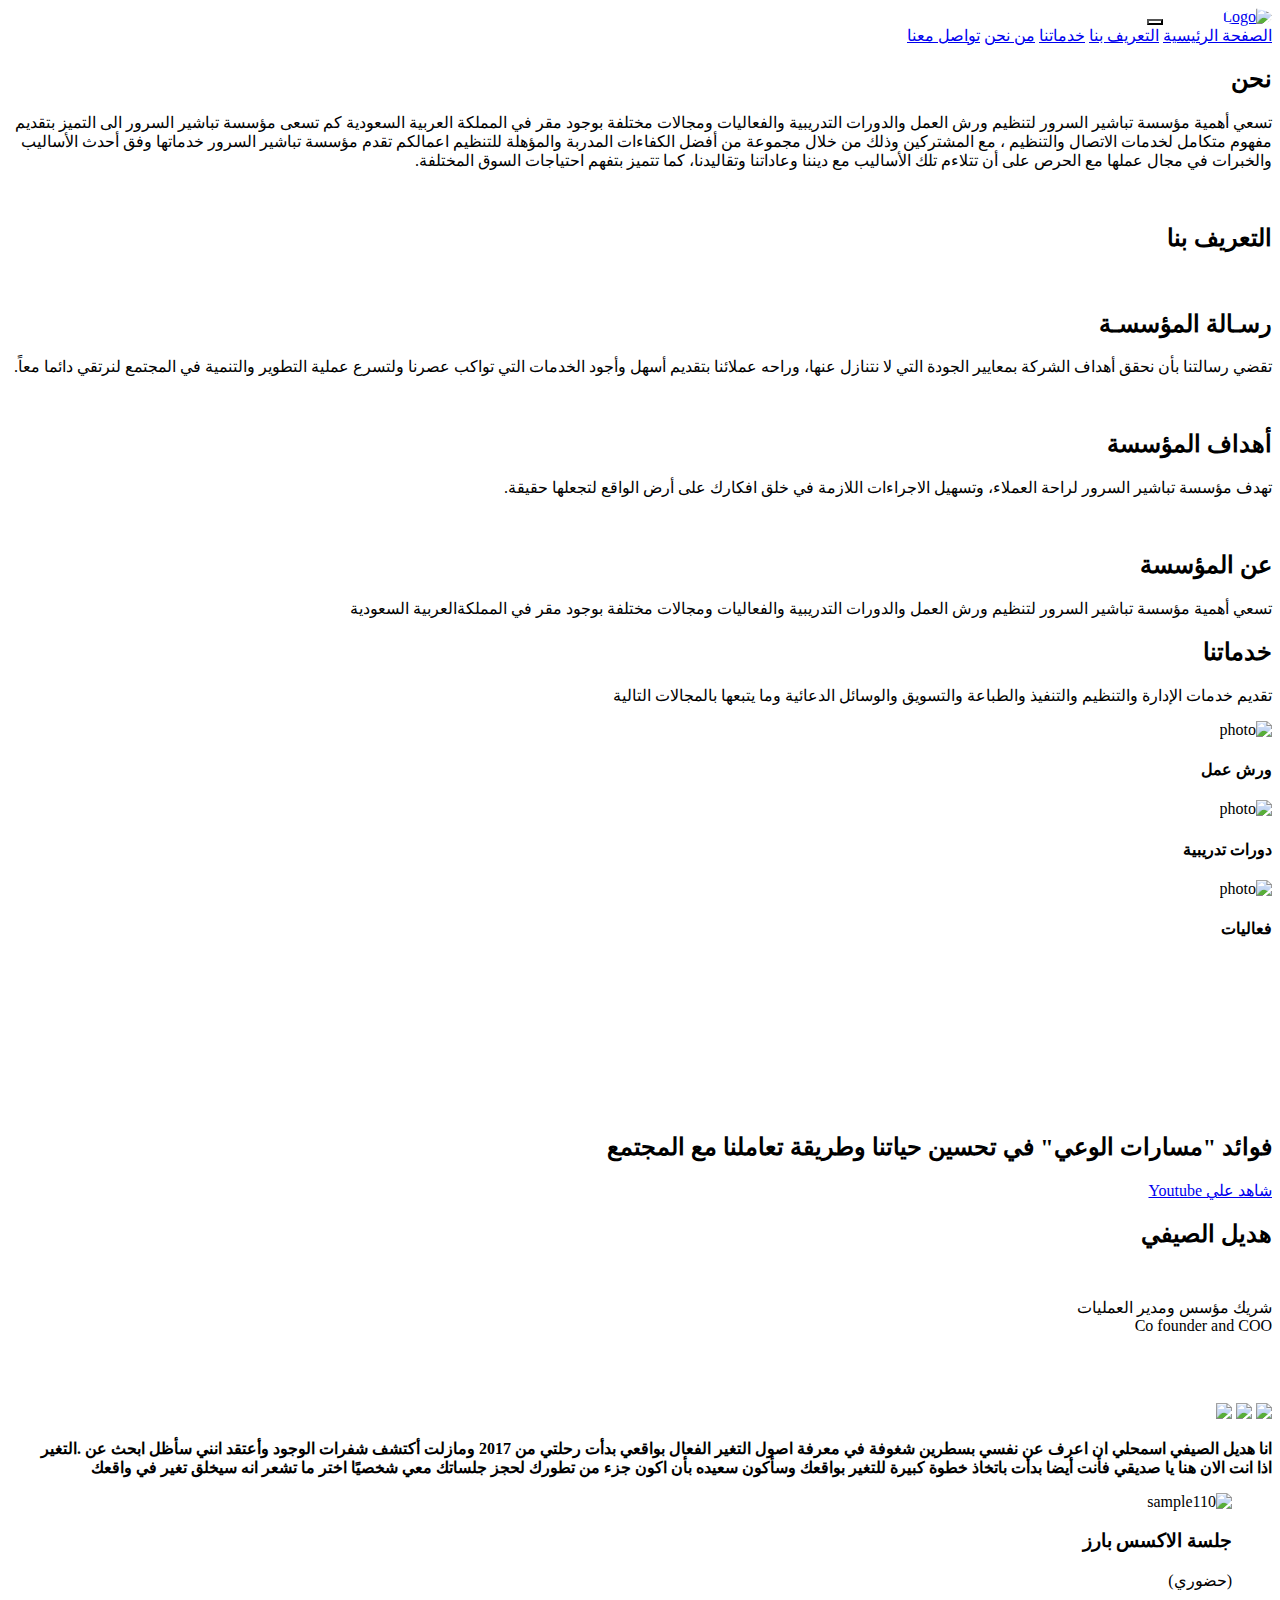
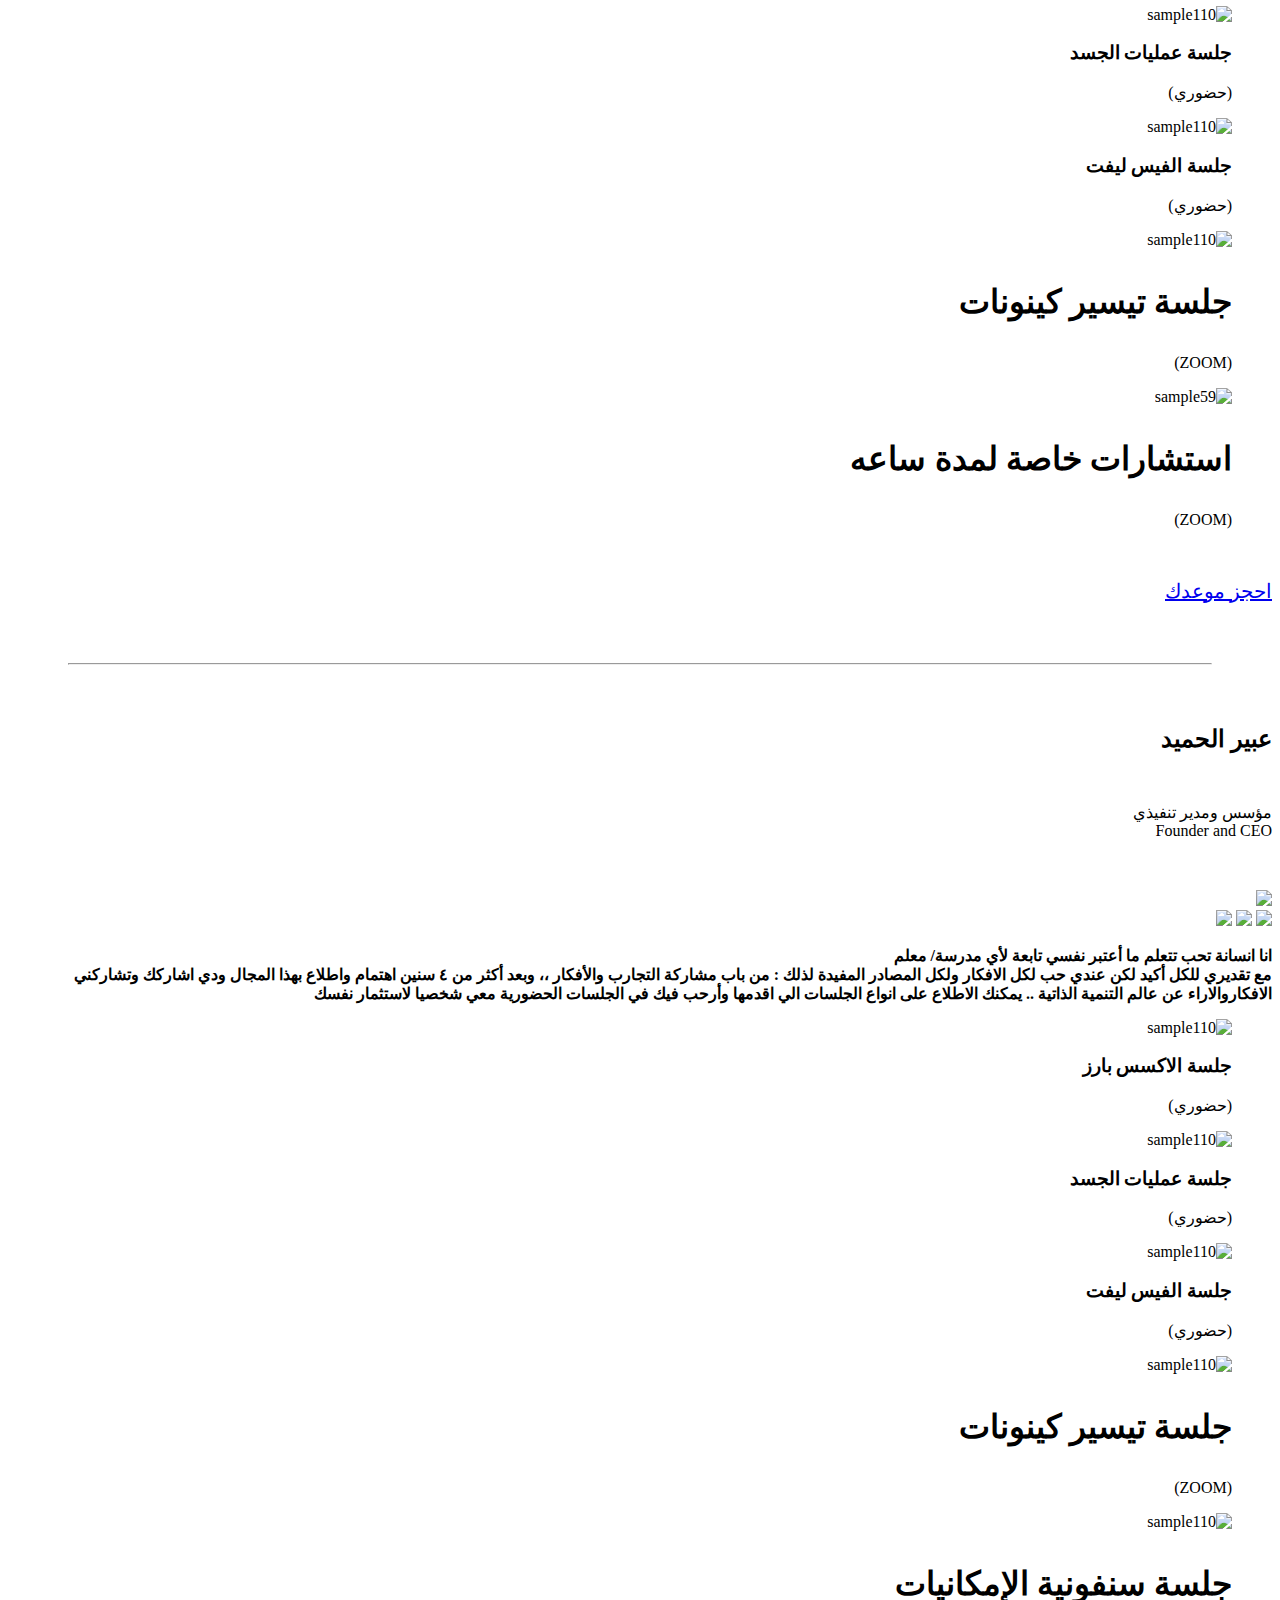
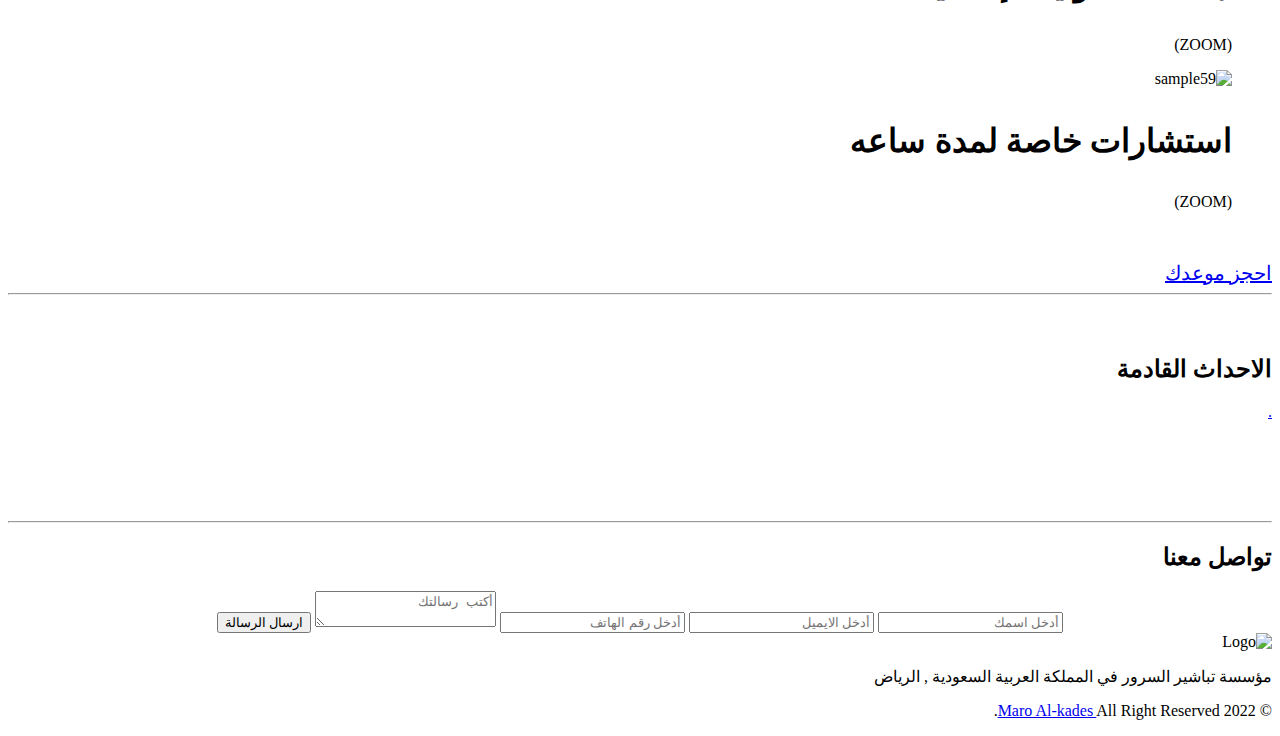
==== index.html @ af1b916f "Add files via upload" ====
<!DOCTYPE html>
<html dir="rtl">
<head>
    <meta charset="UTF-8">
    <meta http-equiv="X-UA-Compatible" content="IE=edge">
    <meta name="viewport" content="width=device-width, initial-scale=1.0">
    <meta name="author" content="Maro Al-Kades">
    <title>تباشير السرور</title>
    <link rel="shortcut icon" href="images/تباشير السرور.jpeg" type="image/x-icon">
    <!-- =============== Render All Elements Normally ================ -->
    <link rel="stylesheet" href="./css/normalize.css">
    <!-- ================== Font Awesome Library ==================== -->
    <link rel="stylesheet" href="./css/all.min.css">
    <!-- ================= BootStrap Library ================= -->
    <link href="https://cdn.jsdelivr.net/npm/bootstrap@5.2.0/dist/css/bootstrap.min.css" rel="stylesheet"
        integrity="sha384-gH2yIJqKdNHPEq0n4Mqa/HGKIhSkIHeL5AyhkYV8i59U5AR6csBvApHHNl/vI1Bx" crossorigin="anonymous">
    <!-- ============ Main Template Css File ================ -->
    <link rel="stylesheet" href="./css/style.css">

    <!-- ================= Google Fonts Links ================= -->
    <link rel="preconnect" href="https://fonts.googleapis.com">
    <link rel="preconnect" href="https://fonts.gstatic.com" crossorigin>
    <link href="https://fonts.googleapis.com/css2?family=Cairo:wght@300;400;500;600;700;800;900&display=swap" rel="stylesheet">
    
</head>
<body>
    <!-- ============ START HEADER ================ -->
    <!-- <header>
        <div class="container">
            <a href="#home" class="logo">
                <img src="images/تباشير السرور.jpeg" alt="Logo">
            </a>
            <nav class="active">
                <ul>
                    <li><a class="active" href="#home">الصفحة الرئيسية</a></li>
                    <li><a href="#who-us">التعريف بنا</a></li>
                    <li><a href="#services">خدماتنا</a></li>
                    <li><a href="#who-us-2">من نحن</a></li>
                    <li><a href="#contact">تواصل معنا</a></li>
                </ul>
            </nav>
            <div class="menu-toggle">
                <i class="fa fa-bars" aria-hidden="true"></i>
            </div>
        </div>
    </header> -->
    <header>
        <!-- <div class="container"> -->
<nav class="navbar" style="background:url('./images/buisness\ 2.jpg.jpg');">
    <div class="container-fluid">
        <a class="navbar-brand" href="#"><img src="images/تباشير السرور.jpeg" alt="Logo" style="width: 90px;border-radius: 50%;"></a>
        
        
        <!-- Start Edit Four HTML -->
        <a class="navbar-brand" style="color: white; padding: 15px;border-top-right-radius:20px;border-bottom-left-radius: 20px;background-color: var(--transparent-color);" href="en.html"><i class="fa-solid fa-globe"></i>  EN  </a>
        <!-- End Edit Four HTML -->
        
        
        <button style="background-color: var(--transparent-color);font-weight: bolder;" class="navbar-toggler" type="button" data-bs-toggle="collapse" data-bs-target="#navbarNavAltMarkup"
            aria-controls="navbarNavAltMarkup" aria-expanded="false" aria-label="Toggle navigation">
            <span  class="navbar-toggler-icon"></span>
        </button>
        <div class="collapse navbar-collapse" id="navbarNavAltMarkup">
            <div class="navbar-nav">
                <a  class="nav-link active" aria-current="page" href="#home">الصفحة الرئيسية</a>
                <a  class="nav-link" href="#who-us">التعريف بنا</a>
                <a  class="nav-link" href="#services">خدماتنا</a>
                <a  class="nav-link" href="#who-us-2">من نحن</a>
                <a  class="nav-link" href="#contact">تواصل معنا</a>
            </div>
        </div>
    </div>
</nav>
</div>
</header>
    <!-- ============ END HEADER ================ -->
    <!-- ::::::::::::::::::::::::::::::::::::::::::::::::::::: -->
    <!-- ============ START lANDING ================ -->
    <div class="landing" id="home">
        <div class="overlay">
            <div class="text">
                <div class="content">
                    <h2>
                        <!-- عن المؤسسة<br> -->
                        نحن     <a style="text-decoration:none; color:#fff; font-weight: bolder;" href="#">مؤسسة تباشير السرور     </a>
                    </h2>


                    <!-- Start Edit One HTML  -->
                    <p>
                        تسعي أهمية مؤسسة تباشير السرور لتنظيم ورش العمل والدورات التدريبية والفعاليات ومجالات مختلفة بوجود مقر في المملكة العربية
                        السعودية
                        
                        <!-- <br> -->
                        
                        كم تسعى مؤسسة تباشير السرور الى التميز بتقديم مفهوم متكامل لخدمات الاتصال والتنظيم ، مع المشتركين وذلك من خلال مجموعة من
                        أفضل الكفاءات المدربة والمؤهلة للتنظيم اعمالكم
                        
                        <!-- <br> -->
                        
                        تقدم مؤسسة تباشير السرور خدماتها وفق أحدث الأساليب والخبرات في مجال عملها مع الحرص على أن تتلاءم تلك الأساليب مع ديننا
                        وعاداتنا وتقاليدنا، كما تتميز بتفهم احتياجات السوق المختلفة.
                    </p>
                    <!-- End Edit One HTML  -->


                </div>
            </div>
            <!-- <div class="btn">
                <button>Join Us</button>
            </div> -->
            <div class="logos">
                <img src="images/هديل الصيفي 2.png" alt="">
                <img src="images/تباشير السرور.jpeg" alt="">
                <img src="images/عبير الحميد.jpeg" alt="">
            </div>
        </div>
    </div>
    <!-- ============ END lANDING ================ -->
    <!-- ::::::::::::::::::::::::::::::::::::::::::::::::::::: -->
    <!-- ============ START SERVICES SECTION ================ -->
<!-- Start Features -->
<div class="features" id="who-us">
    <div class="main-heading"><h2>التعريف بنا</h2></div>
    <div class="container">
        <div class="box quality">
            <div class="img-holder"><img src="images/message.jpg" alt="" /></div>
            <h2>رسـالة المؤسسـة</h2>
            <p>تقضي رسالتنا بأن نحقق أهداف الشركة بمعايير الجودة التي لا نتنازل عنها، وراحه عملائنا بتقديم أسهل وأجود الخدمات التي تواكب
            عصرنا ولتسرع عملية التطوير والتنمية في المجتمع لنرتقي دائما معاً.
            </p>
            <!-- <a href="#">More</a> -->
        </div>
        <div class="box time">
            <div class="img-holder"><img src="images/buisness.jpg" alt="" /></div>
            <h2>أهداف المؤسسة</h2>
            <p>تهدف مؤسسة تباشير السرور لراحة العملاء، وتسهيل الاجراءات اللازمة في خلق افكارك على أرض الواقع لتجعلها حقيقة.
            </p>
            <!-- <a href="#">More</a> -->
        </div>
        <div class="box passion">
            <div class="img-holder"><img src="images/about 1.jpg" alt="" /></div>
            <h2>عن المؤسسة</h2>


            <!-- Start Edit Two HTML -->
            <p>تسعي أهمية مؤسسة تباشير السرور لتنظيم ورش العمل والدورات التدريبية والفعاليات ومجالات مختلفة بوجود مقر في المملكةالعربية
                السعودية</p>
            <!-- End Edit Two HTML -->


        </div>
    </div>
</div>
<!-- End Features -->
<!-- ============ END SERVICES SECTION ================ -->
<!-- ::::::::::::::::::::::::::::::::::::::::::::::::::::: -->
<!-- ============ START PORTFOLIO SECTION ================ -->
        <div class="portfolio" id="services">
            <div class="container">
                <div class="main-heading">
                    <h2>خدماتنا</h2>
                    <p>
                        تقديم خدمات الإدارة والتنظيم والتنفيذ والطباعة والتسويق والوسائل الدعائية وما يتبعها بالمجالات التالية
                    </p>
                </div>
            </div>
            <div class="imgs-container">
                <div class="box">
                    <img src="images/warsha.jpg" alt="photo">
                    <div class="caption">
                        <h4>ورش عمل</h4>
                        <!-- <p>Gaming</p> -->
                    </div>
                </div>
                <div class="box">
                    <img src="images/course.jpg" alt="photo">
                    <div class="caption">
                        <h4>دورات تدريبية</h4>
                        <!-- <p>فعاليات</p> -->
                    </div>
                </div>
                <div class="box">
                    <img src="images/event.jpg" alt="photo">
                    <div class="caption">
                        <h4>فعاليات</h4>
                        <!-- <p>Gaming</p> -->
                    </div>
                </div>
            </div>
            </div>
    <!-- ============ END PORTFOLIO SECTION ================ -->
    <!-- ::::::::::::::::::::::::::::::::::::::::::::::::::::: -->
    <!-- ============ START VIDEO SECTION ================ -->
    <div class="video">
        <video autoplay muted loop>
            <source src="images/فوائد -مسارات الوعي- في تحسين حياتنا وطريقة تعاملنا مع المجتمع.mkv" type="video/mp4">
        </video>
        <div class="text">
            <h2>فوائد "مسارات الوعي" في تحسين حياتنا وطريقة تعاملنا مع المجتمع</h2>
            <a href="https://youtu.be/_s9VQJGOMRg"> شاهد علي Youtube</a>
        </div>
    </div>
    <!-- ============ END VIDEO SECTION ================ -->
    <!-- ::::::::::::::::::::::::::::::::::::::::::::::::::::: -->
    <!-- ============ START OUR SKILLS SECTION ================ -->
    <div class="skills" id="who-us-2">
        <div class="main-heading">
            <h2 style="font-weight: bolder; margin-bottom: 50px;">هديل الصيفي</h2>
            <p style="margin-bottom:50px;padding-bottom: 0;font-size: 16px;">شريك مؤسس ومدير العمليات
            <br> Co founder and COO</p>
                        <div class="an-text">
                            <img src="images/hadeel.png" alt="">
                <div class="social-media-links">
                    <a href="https://www.instagram.com/hadeel.alsaifi/"><img src="images/instagram.gif" style="width:80px;"></a>
                    <a href="https://twitter.com/Hadeel88Adel"><img src="images/twitter.gif" style="width:80px;"></a>
                    <a href="https://api.whatsapp.com/send?phone=966503210895"><img src="images/whatsapp.gif" style="width:80px;"></a>
                    <!-- <a href="https://instagram.com/hadeel.alsaifi?r=nametag" target="_blank"><i class="fa-brands fa-instagram"></i></a>
                    <a href="https://twitter.com/Hadeel88Adel" target="_blank"><i class="fa-brands fa-twitter" style="font-size:larger;"></i></a> -->
                    <p style="font-weight: bold;">انا هديل الصيفي اسمحلي ان اعرف عن نفسي بسطرين
                        شغوفة في معرفة اصول التغير الفعال بواقعي بدأت رحلتي من 2017 ومازلت أكتشف شفرات الوجود وأعتقد انني سأظل ابحث عن
                        .التغير
                        <br>
                                اذا انت الان هنا يا صديقي فأنت أيضا بدأت باتخاذ خطوة كبيرة للتغير بواقعك
                                وسأكون سعيده بأن اكون جزء من تطورك
                                لحجز جلساتك معي شخصيًا اختر ما تشعر انه سيخلق تغير في واقعك
                            </p>    
                </div>
                        </div>
                    </div>
                    <div class="container">
                        </div>
                <figure class="snip1563">
                    <img src="images/ex.png" alt="sample110" />
                    <figcaption>
                        <h3>جلسة الاكسس بارز</h3>
                        <p>(حضوري)</p>
                    </figcaption>
                    <!-- <a href="#"></a> -->
                </figure>
                <figure class="snip1563">
                    <img src="images/body.png" alt="sample110" />
                    <figcaption>
                        <h3>جلسة عمليات الجسد</h3>
                        <p>(حضوري)</p>
                        <!-- <p>The only skills I have the patience to learn are those that have no real application in life.</p> -->
                    </figcaption>
                    <!-- <a href="#"></a> -->
                </figure>
                <figure class="snip1563">
                    <img src="images/face.png" alt="sample110" />
                    <figcaption>
                        <h3>جلسة الفيس ليفت</h3>
                        <p>(حضوري)</p>
                        <!-- <p>The only skills I have the patience to learn are those that have no real application in life.</p> -->
                    </figcaption>
                    <!-- <a href="#"></a> -->
                </figure>
                <figure class="snip1563">
                    <img src="images/kayno.jpeg" alt="sample110" />
                    <figcaption>
                        <h3 style="font-size: 33px;">جلسة تيسير كينونات</h3>
                    <p>(ZOOM)</p>
                    <!-- <p>The only skills I have the patience to learn are those that have no real application in life.</p> -->
                </figcaption>
                <!-- <a href="#"></a> -->
            </figure>
                <!-- <figure class="snip1563 hover"><img src="https://s3-us-west-2.amazonaws.com/s.cdpn.io/331810/sample86.jpg"
                    alt="sample86" />
                    <figcaption>
                        <h3>Abraham Pigeon</h3>
                        <p>The real fun of living wisely is that you get to be smug about it.</p>
                    </figcaption>
                    <a href="#"></a>
                </figure> -->
                <figure class="snip1563"><img src="images/private.jpg" alt="sample59" />
                    <figcaption>
                        <h3 style="font-size: 33px;">استشارات خاصة لمدة ساعه</h3>
                        <p>(ZOOM)</p>
                        <!-- <p>But Calvin is no kind and loving god! He's one of the old gods! He demands sacrifice! </p> -->
                    </figcaption>
                    <!-- <a href="#"></a> -->
                </figure>
                <div class="revert" style="margin-top: 50px;">
                    <a href="./book.html" target="_blank" class="book" style="font-size: 20px;">
                        احجز موعدك
                        <script src="https://cdn.lordicon.com/xdjxvujz.js"></script>
                        <lord-icon src="https://cdn.lordicon.com/nocovwne.json" trigger="loop" delay="500"
                            colors="primary:#ffffff,secondary:#fff" stroke="60" style="width:50px;height:50px">
                        </lord-icon>
                    </a>
                </div>
                </div>
            
                <hr style="margin: 60px;">
    <div class="skills">
        <div class="main-heading">
            <h2 style="font-weight: bolder; margin-bottom: 50px;">عبير الحميد</h2>
            <p style="margin-bottom:50px;padding-bottom: 0;font-size: 16px;"> مؤسس ومدير تنفيذي
            <br> Founder and CEO</p>
                        <div class="an-text">
                            <img src="images/abeer.png" style="border-radius: 0;">
                <div class="social-media-links">
                    <a href="https://instagram.com/abiiir369?igshid=YmMyMTA2M2Y="><img src="images/instagram.gif" style="width:80px;"></a>
                        <a href="https://twitter.com/abiiir369?s=11&t=vXY6DlFQOZfBt1bhamIdgA"><img src="images/twitter.gif" style="width:80px;"></a>
                        <a href="https://api.whatsapp.com/send?phone=966501146359"><img src="images/whatsapp.gif" style="width:80px;"></a>
                        <!-- <a href="https://instagram.com/hadeel.alsaifi?r=nametag" target="_blank"><i class="fa-brands fa-instagram"></i></a>
                            <a href="https://twitter.com/Hadeel88Adel" target="_blank"><i class="fa-brands fa-twitter" style="font-size:larger;"></i></a> -->
                            <p style="font-weight: bold;">انا انسانة تحب تتعلم ما أعتبر نفسي تابعة لأي مدرسة/ معلم
                                <br>
                                مع تقديري للكل أكيد لكن عندي حب لكل الافكار ولكل المصادر المفيدة لذلك : من باب مشاركة التجارب والأفكار ،، وبعد أكثر من ٤ سنين اهتمام واطلاع بهذا المجال ودي اشاركك وتشاركني
                                الافكاروالاراء عن عالم التنمية الذاتية ..
                                يمكنك الاطلاع على انواع الجلسات الي اقدمها وأرحب فيك في الجلسات الحضورية معي شخصيا لاستثمار نفسك
                            </p>    
                        </div>
                    </div>
                </div>
                <div class="container">
                </div>
                <figure class="snip1563">
                    <img src="images/ex2.jpeg" alt="sample110" />
                    <figcaption>
                        <h3>جلسة الاكسس بارز</h3>
                        <p>(حضوري)</p>
                        <!-- <p>The only skills I have the patience to learn are those that have no real application in life.</p> -->
                    </figcaption>
                    <!-- <a href="#"></a> -->
                </figure>
                <figure class="snip1563">
                    <img src="images/body.png" alt="sample110" />
                    <figcaption>
                        <h3>جلسة عمليات الجسد</h3>
                        <p>(حضوري)</p>
                        <!-- <p>The only skills I have the patience to learn are those that have no real application in life.</p> -->
                    </figcaption>
                    <!-- <a href="#"></a> -->
                </figure>
                <figure class="snip1563">
                    <img src="images/face.png" alt="sample110" />
                    <figcaption>
                        <h3>جلسة الفيس ليفت</h3>
                        <p>(حضوري)</p>
                        <!-- <p>The only skills I have the patience to learn are those that have no real application in life.</p> -->
                    </figcaption>
                    <!-- <a href="#"></a> -->
                </figure>
                <figure class="snip1563">
                    <img src="images/kayno.jpeg" style="background-size: 150px;" alt="sample110" />
                    <figcaption>
                        <h3 style="font-size: 33px;">جلسة تيسير كينونات</h3>
                        <p>(ZOOM)</p>
                        <!-- <p>The only skills I have the patience to learn are those that have no real application in life.</p> -->
                    </figcaption>
                    <!-- <a href="#"></a> -->
                </figure>
                <figure class="snip1563">
                    <img src="images/sen.jpeg" alt="sample110" />
                    <figcaption>
                        <h3 style="font-size: 33px;">جلسة سنفونية الإمكانيات</h3>
                        <p>(ZOOM)</p>
                        <!-- <p>The only skills I have the patience to learn are those that have no real application in life.</p> -->
                    </figcaption>
                    <!-- <a href="#"></a> -->
                </figure>
                <figure class="snip1563"><img src="images/private.jpg" alt="sample59" />
                    <figcaption>
                        <h3 style="font-size: 33px;">استشارات خاصة لمدة ساعه</h3>
                        <p>(ZOOM)</p>
                        <!-- <p>But Calvin is no kind and loving god! He's one of the old gods! He demands sacrifice! </p> -->
                    </figcaption>
                    <!-- <a href="#"></a> -->
                </figure>
                <div class="revert" style="margin-top: 50px;">
                    <a href="./book.html" target="_blank" class="book" style="font-size:20px;">
                        احجز موعدك
                        <script src="https://cdn.lordicon.com/xdjxvujz.js"></script>
                        <lord-icon src="https://cdn.lordicon.com/nocovwne.json" trigger="loop" delay="500"
                            colors="primary:#ffffff,secondary:#fff" stroke="60" style="width:50px;height:50px">
                        </lord-icon>
                    </a>
                </div>
            </div>
            
            <hr style="margin-bottom: 60px;">
                <!-- Start Events -->
                <div class="main-heading" id="next-events">
                    <!-- <div class="dots dots-up"></div>
                        <div class="dots dots-down"></div> -->
                        <h2 class="main-title">الاحداث القادمة</h2>
                        <div class="container">
                            <!-- <p id="demo" style="font-size: xx-large;"></p> -->
                            <!-- <div id="countdown"></div> -->
<script src="https://cdn.logwork.com/widget/countdown.js"></script>
<a href="https://logwork.com/countdown-wxk2" class="countdown-timer" data-style="circles" data-timezone="Asia/Riyadh"
    data-date="2022-09-07 00:00" data-background="#1e89ba" data-digitscolor="#208bbc">.</a>
        </div>
    </div>
    <!-- End Events -->
    <hr style="margin-top: 100px;">
    <!-- ============ END OUR SKILLS SECTION ================ -->
    <!-- ::::::::::::::::::::::::::::::::::::::::::::::::::::: -->
    <!-- ============ START CONTACT SECTION ================ -->
    <div class="contact-us" id="contact">
        <div class="container">
            <div class="main-heading">
                <h2>تواصل معنا</h2>
            </div>
            <div class="content" style="display:flex;justify-content:center;align-items:center">
                <form action="">
                    <input class="main-input" type="text" name="name" placeholder="أدخل اسمك">
                    <input class="main-input" type="email" name="mail" placeholder="أدخل الايميل">
                    <input class="main-input" type="number" name="number" placeholder="أدخل رقم الهاتف">
                    <textarea class="main-input" name="message" placeholder="أكتب رسالتك"></textarea>
                    <input type="submit" value="ارسال الرسالة" style="margin: auto;">
                </form>
            </div>
        </div>
    </div>
    <!-- ============ END CONTACT SECTION ================ -->
    <!-- ::::::::::::::::::::::::::::::::::::::::::::::::::::: -->
    <!-- ============ START FOOTER SECTION ================ -->
    <div class="footer">
        <div class="container">
            <img src="images/تباشير السرور.jpeg" alt="Logo">
            <p>مؤسسة تباشير السرور في المملكة العربية السعودية , الرياض</p>


            <!-- Start Edit Three HTML -->
            <div class="social-icons">
                <a href="https://twitter.com/blissings8" target="_blank" aria-placeholder="twitter"><i class="fa-brands fa-twitter"></i></a>
                <a href="https://instagram.com/blissings8?r=nametag" target="_blank"><i class="fa-brands fab fa-instagram"></i></a>
                <a href="#"><i class="fa-solid fa-envelope"></i></a>
            </div>
            <!-- End Edit Three HTML -->


            <p class="copyright"><span> &copy;</span> 2022 <a target="_blank"
                    href="https://www.facebook.com/Maro.Al.Kades/"><span>
                        Maro Al-kades </span></a> All Right Reserved.</p>
        </div>
    </div>
    <!-- ============ END FOOTER SECTION ================ -->
                    <script src="https://cdn.jsdelivr.net/npm/bootstrap@5.2.0/dist/js/bootstrap.bundle.min.js"
                        integrity="sha384-A3rJD856KowSb7dwlZdYEkO39Gagi7vIsF0jrRAoQmDKKtQBHUuLZ9AsSv4jD4Xa"
                        crossorigin="anonymous"></script>
<script src="js/main.js"></script>
</body>
</html>
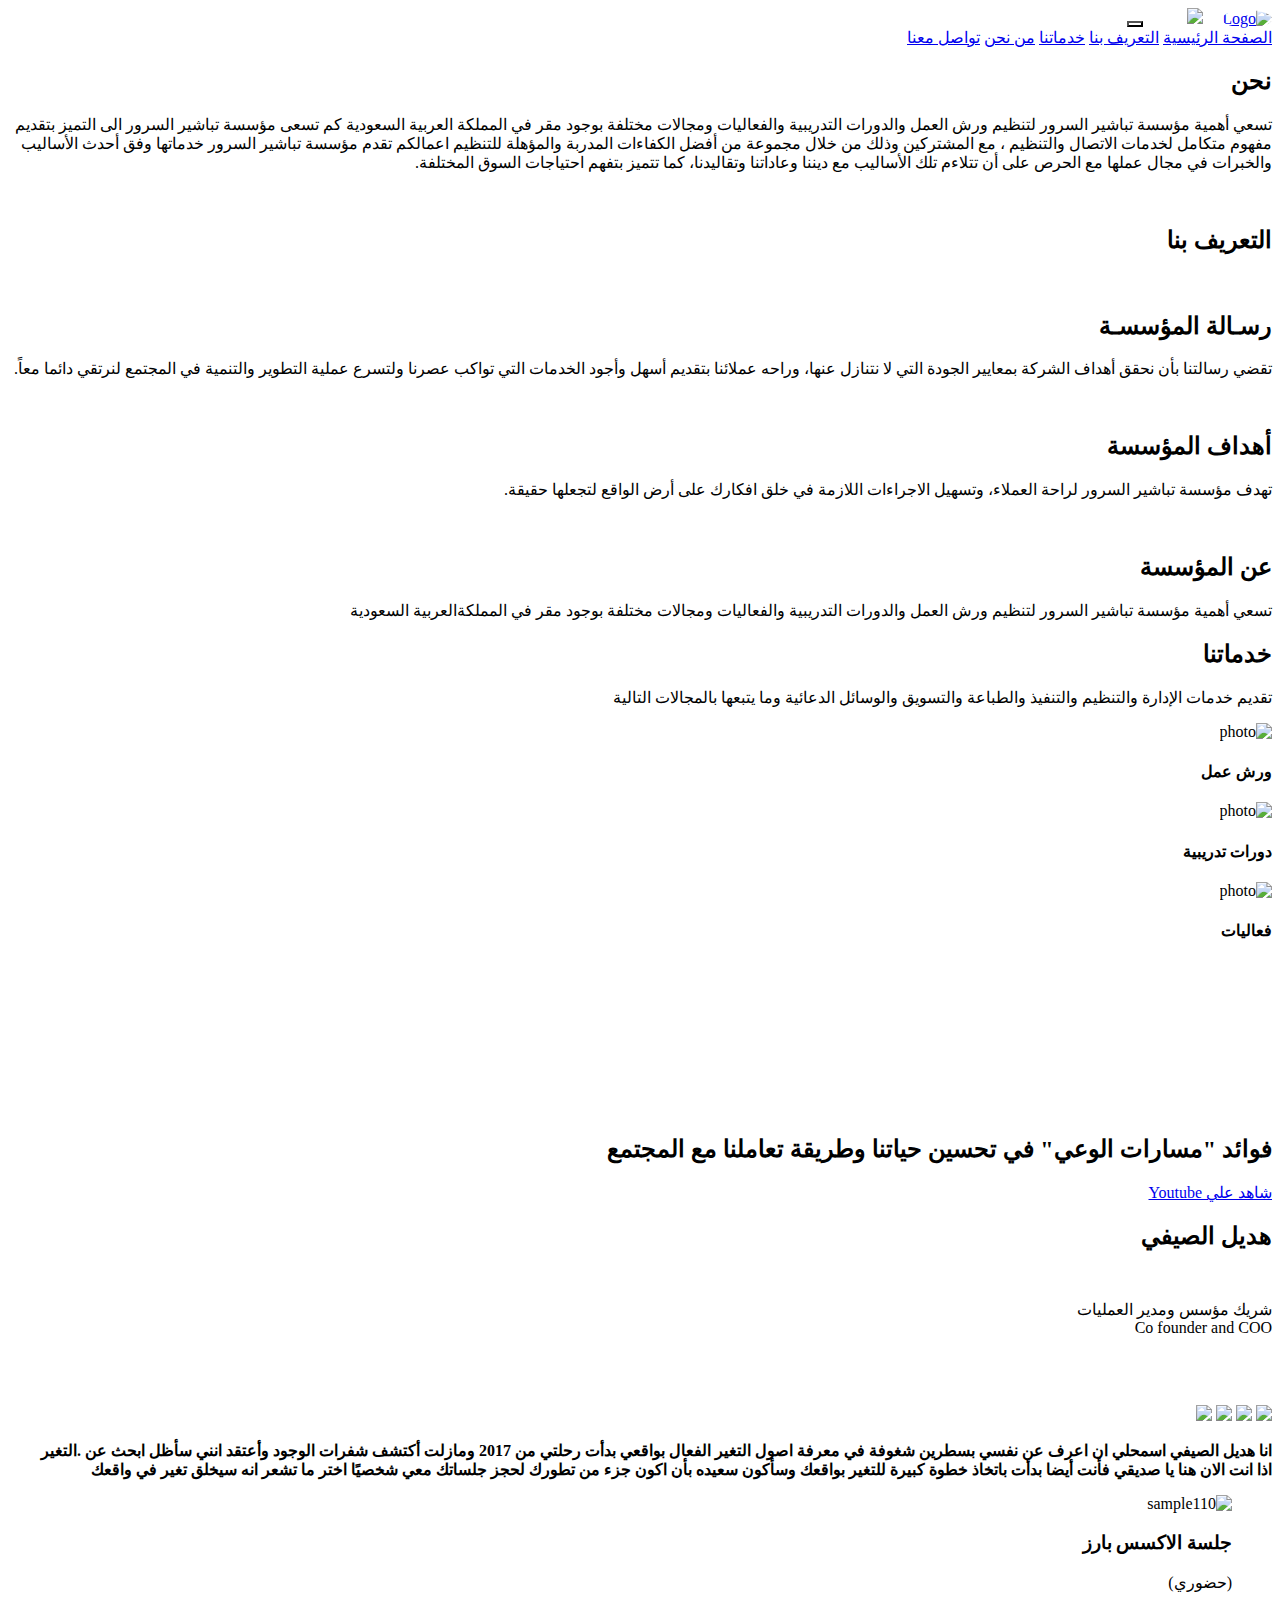
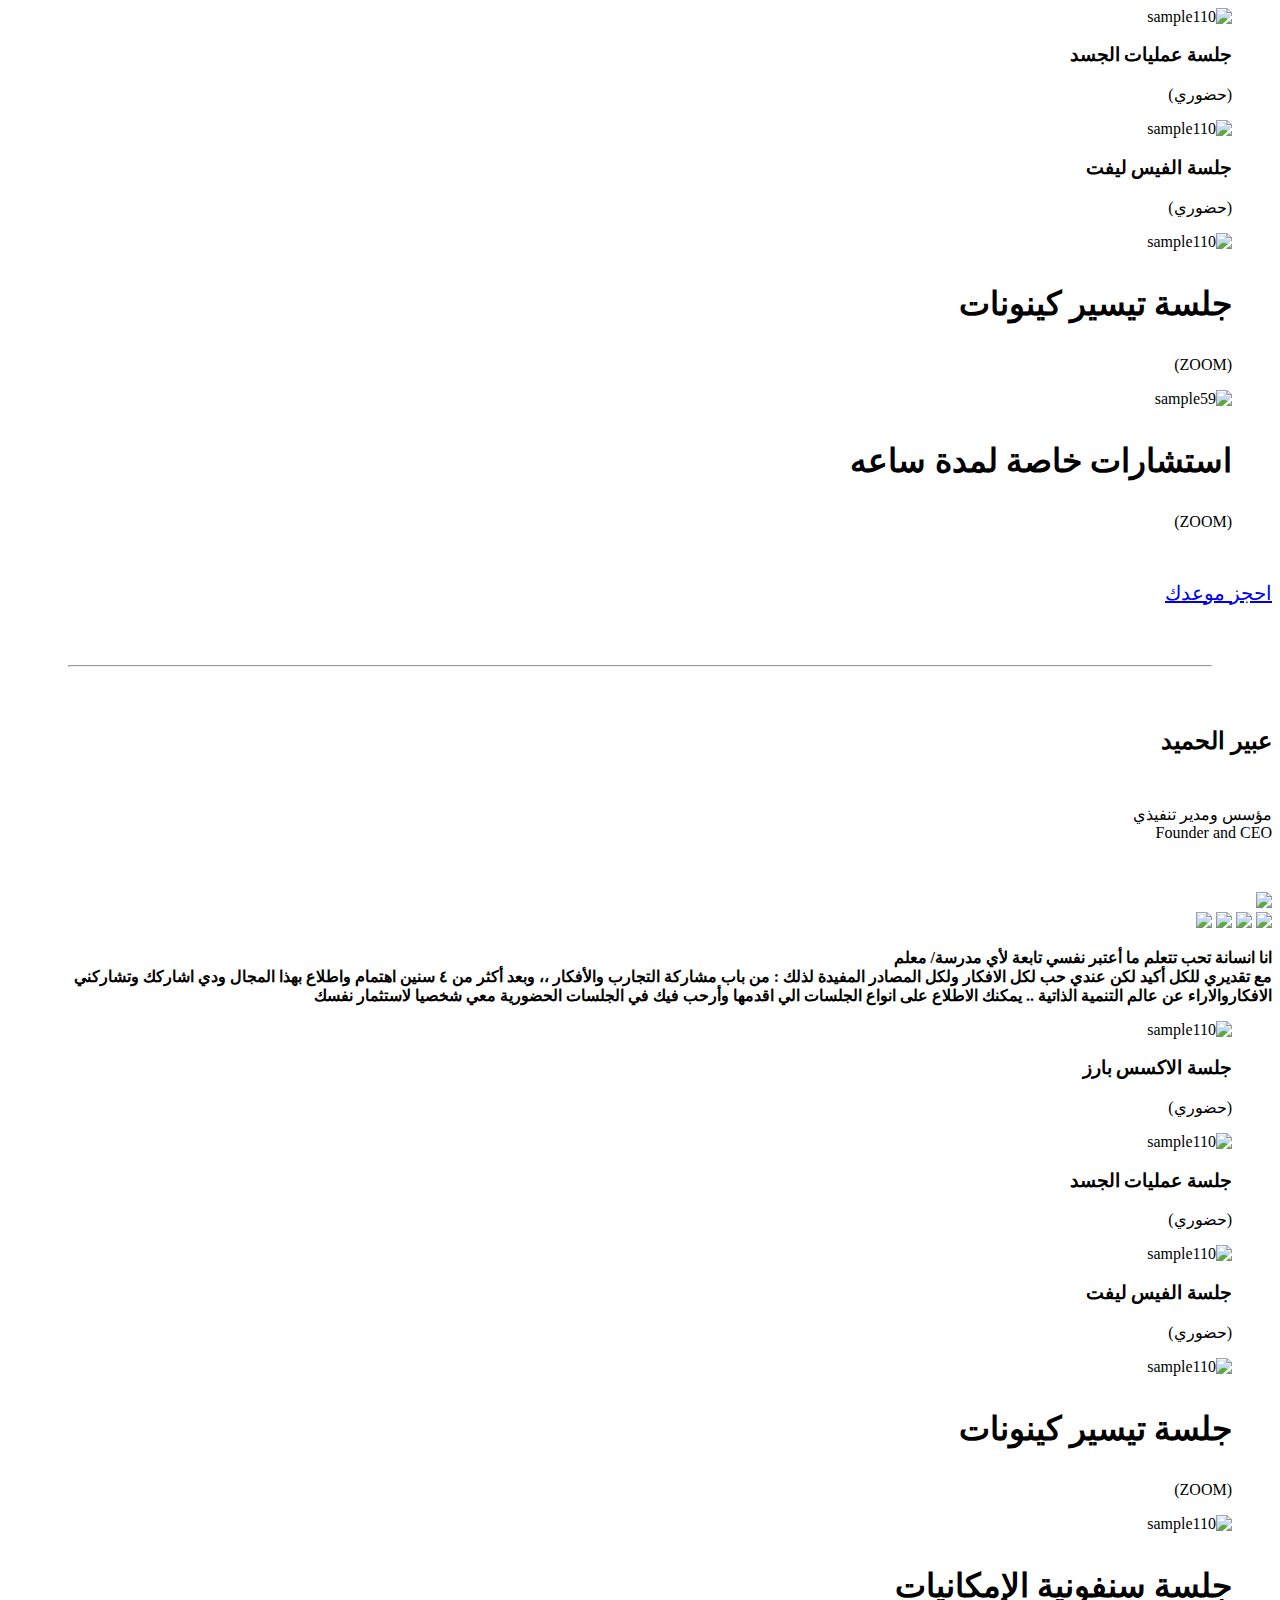
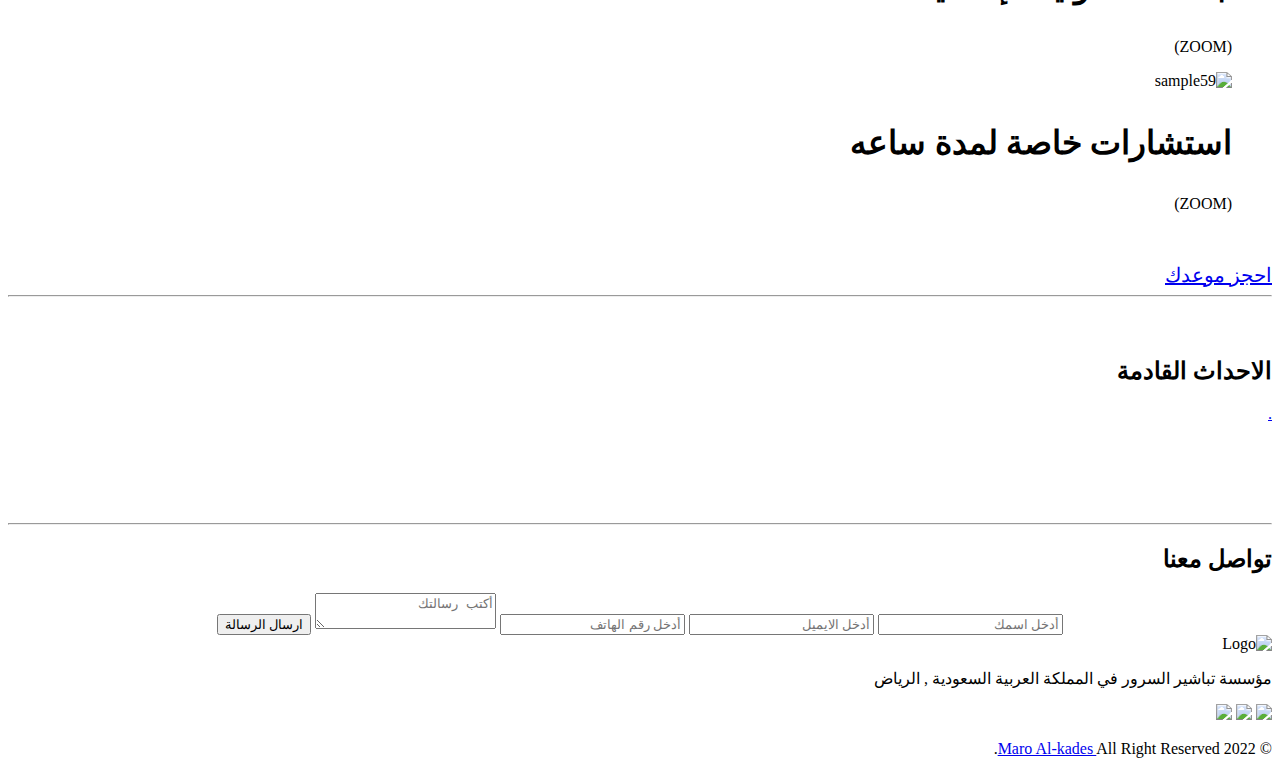
==== commit d32c9857: "Update index.html" ====
--- a/index.html
+++ b/index.html
@@ -52,7 +52,7 @@
         
         
         <!-- Start Edit Four HTML -->
-        <a class="navbar-brand" style="color: white; padding: 15px;border-top-right-radius:20px;border-bottom-left-radius: 20px;background-color: var(--transparent-color);" href="en.html"><i class="fa-solid fa-globe"></i>  EN  </a>
+        <a class="navbar-brand" style="color: white; padding: 15px;border-top-right-radius:20px;border-bottom-left-radius: 20px;background-color: var(--transparent-color);" href="en.html"><img src="./images/lang.png" style="width: 24px;">  EN  </a>
         <!-- End Edit Four HTML -->
         
         
@@ -144,8 +144,10 @@
 
 
             <!-- Start Edit Two HTML -->
-            <p>تسعي أهمية مؤسسة تباشير السرور لتنظيم ورش العمل والدورات التدريبية والفعاليات ومجالات مختلفة بوجود مقر في المملكةالعربية
-                السعودية</p>
+            <p>
+                تسعي أهمية مؤسسة تباشير السرور لتنظيم ورش العمل والدورات التدريبية والفعاليات ومجالات مختلفة بوجود مقر في المملكةالعربية
+                السعودية
+            </p>
             <!-- End Edit Two HTML -->
 
 
@@ -212,9 +214,26 @@
                         <div class="an-text">
                             <img src="images/hadeel.png" alt="">
                 <div class="social-media-links">
-                    <a href="https://www.instagram.com/hadeel.alsaifi/"><img src="images/instagram.gif" style="width:80px;"></a>
-                    <a href="https://twitter.com/Hadeel88Adel"><img src="images/twitter.gif" style="width:80px;"></a>
-                    <a href="https://api.whatsapp.com/send?phone=966503210895"><img src="images/whatsapp.gif" style="width:80px;"></a>
+
+                    
+                    
+                    
+                    
+                    
+
+                    <!-- Start Angelous Three  -->
+                    <a href="https://www.instagram.com/hadeel.alsaifi/"><img src="images/instagram.gif" style="width:64px;"></a>
+                    <a href="https://twitter.com/Hadeel88Adel"><img src="images/twitter.gif" style="width:64px;"></a>
+                    <a href="https://api.whatsapp.com/send?phone=966503210895"><img src="images/whatsapp.gif" style="width:64px;"></a>
+                    <a href="#"><img src="images/email.png" style="width:64px;"></a>
+                    <!-- End Angelous Three  -->
+                    
+
+                    
+                    
+                    
+                    
+                    
                     <!-- <a href="https://instagram.com/hadeel.alsaifi?r=nametag" target="_blank"><i class="fa-brands fa-instagram"></i></a>
                     <a href="https://twitter.com/Hadeel88Adel" target="_blank"><i class="fa-brands fa-twitter" style="font-size:larger;"></i></a> -->
                     <p style="font-weight: bold;">انا هديل الصيفي اسمحلي ان اعرف عن نفسي بسطرين
@@ -291,7 +310,6 @@
                     </a>
                 </div>
                 </div>
-            
                 <hr style="margin: 60px;">
     <div class="skills">
         <div class="main-heading">
@@ -301,9 +319,29 @@
                         <div class="an-text">
                             <img src="images/abeer.png" style="border-radius: 0;">
                 <div class="social-media-links">
-                    <a href="https://instagram.com/abiiir369?igshid=YmMyMTA2M2Y="><img src="images/instagram.gif" style="width:80px;"></a>
-                        <a href="https://twitter.com/abiiir369?s=11&t=vXY6DlFQOZfBt1bhamIdgA"><img src="images/twitter.gif" style="width:80px;"></a>
-                        <a href="https://api.whatsapp.com/send?phone=966501146359"><img src="images/whatsapp.gif" style="width:80px;"></a>
+
+
+                    
+                    
+                    
+                    
+                    
+                    
+                    <!-- Start Angelous Two -->
+                    <a href="https://instagram.com/abiiir369?igshid=YmMyMTA2M2Y="><img src="images/instagram.gif" style="width:64px;"></a>
+                    <a href="https://twitter.com/abiiir369?s=11&t=vXY6DlFQOZfBt1bhamIdgA"><img src="images/twitter.gif" style="width:64px;"></a>
+                    <a href="https://api.whatsapp.com/send?phone=966501146359"><img src="images/whatsapp.gif" style="width:64px;"></a>
+                    <a href="#"><img src="images/email.png" style="width:64px;"></a>
+                    <!-- End Angelous Two -->
+
+
+                    
+                    
+                    
+                    
+                    
+                    
+                        
                         <!-- <a href="https://instagram.com/hadeel.alsaifi?r=nametag" target="_blank"><i class="fa-brands fa-instagram"></i></a>
                             <a href="https://twitter.com/Hadeel88Adel" target="_blank"><i class="fa-brands fa-twitter" style="font-size:larger;"></i></a> -->
                             <p style="font-weight: bold;">انا انسانة تحب تتعلم ما أعتبر نفسي تابعة لأي مدرسة/ معلم
@@ -424,16 +462,30 @@
             <img src="images/تباشير السرور.jpeg" alt="Logo">
             <p>مؤسسة تباشير السرور في المملكة العربية السعودية , الرياض</p>
 
-
-            <!-- Start Edit Three HTML -->
+            
+            
+            
+            
+            
+            
+
+            <!-- Start Angelous One -->
             <div class="social-icons">
-                <a href="https://twitter.com/blissings8" target="_blank" aria-placeholder="twitter"><i class="fa-brands fa-twitter"></i></a>
-                <a href="https://instagram.com/blissings8?r=nametag" target="_blank"><i class="fa-brands fab fa-instagram"></i></a>
-                <a href="#"><i class="fa-solid fa-envelope"></i></a>
-            </div>
-            <!-- End Edit Three HTML -->
-
-
+                <a href="https://twitter.com/blissings8" target="_blank" aria-placeholder="twitter"><img src="./images/twitter.gif" style="width: 64px;"></a>
+                <a href="https://instagram.com/blissings8?r=nametag" target="_blank"><img src="./images/instagram.gif" style="width: 64px;"></a>
+                <a href="#"><img src="./images/email.png" style="width: 64px;"></a>
+            </div>
+            <!-- End Angelous One-->
+
+
+            
+            
+            
+            
+            
+            
+            
+            
             <p class="copyright"><span> &copy;</span> 2022 <a target="_blank"
                     href="https://www.facebook.com/Maro.Al.Kades/"><span>
                         Maro Al-kades </span></a> All Right Reserved.</p>
